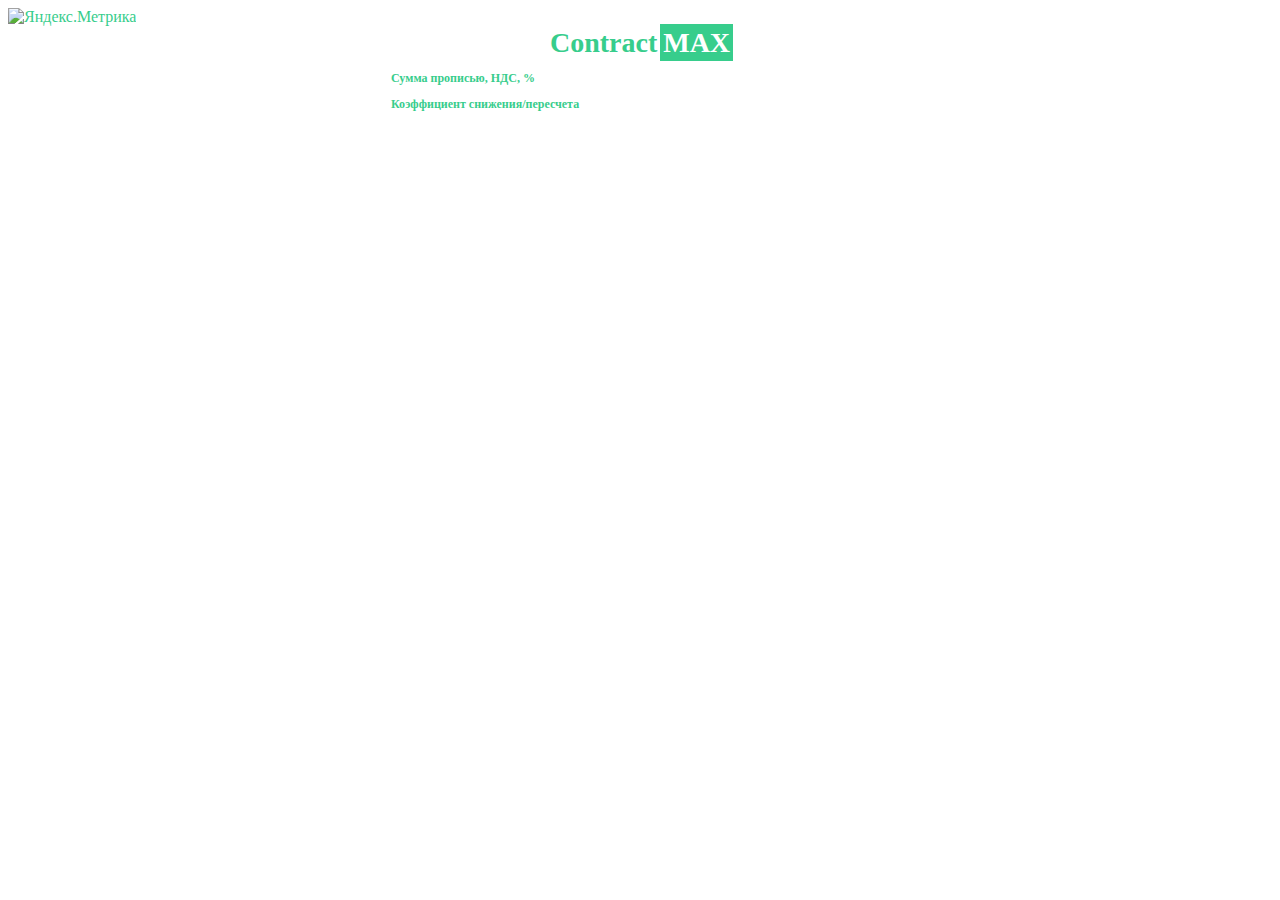
==== index.html @ 5068a2b9 "Add files via upload" ====
<!doctype html>
<html>
    <head>
	    <meta name="yandex-verification" content="cbf7cb539d9a7fa1" />
		<meta name="google-site-verification" content="exYmDANGcWgmb0t1mJ_PMhVTnaov01HSQ7YNbtr8JOo" />
		
	    <meta http-equiv="Content-Type" content="text/html; charset=utf-8"/>
        <meta charset="utf-8" />
	    <title>Contract MAX</title>
		
		<meta name="description" content="Онлайн сервис позволяет перевести число (сумму) прописью, выделить НДС, посчитать штрафы по госконтракту а также посчитать коэффициент снижения, пересчета."/>
		
		<link rel="stylesheet" type="text/css" href="newstyle.css" />	
		<script type="text/javascript" src="jQuery v3.3.1.js"></script>
		<script type="text/javascript" src="main.js"></script>
		
		
	
	</head>
	
	<div class="metrika"> 
	<!-- Yandex.Metrika informer -->
<a href="https://metrika.yandex.ru/stat/?id=51681209&amp;from=informer"
target="_blank" rel="nofollow"><img src="https://informer.yandex.ru/informer/51681209/3_0_FFFFFFFF_EFEFEFFF_0_pageviews"
style="width:88px; height:31px; border:0;" alt="Яндекс.Метрика" title="Яндекс.Метрика: данные за сегодня (просмотры, визиты и уникальные посетители)" /></a>
<!-- /Yandex.Metrika informer -->

<!-- Yandex.Metrika counter -->
<script type="text/javascript" >
   (function(m,e,t,r,i,k,a){m[i]=m[i]||function(){(m[i].a=m[i].a||[]).push(arguments)};
   m[i].l=1*new Date();k=e.createElement(t),a=e.getElementsByTagName(t)[0],k.async=1,k.src=r,a.parentNode.insertBefore(k,a)})
   (window, document, "script", "https://mc.yandex.ru/metrika/tag.js", "ym");

   ym(51681209, "init", {
        id:51681209,
        clickmap:true,
        trackLinks:true,
        accurateTrackBounce:true,
        webvisor:true
   });
</script>
<noscript><div><img src="https://mc.yandex.ru/watch/51681209" style="position:absolute; left:-9999px;" alt="" /></div></noscript>
<!-- /Yandex.Metrika counter -->
	</div>
	
	
    <body>
	<div class="content"> 
		
	<table class="contenttitle">
    <tr>
        <td class="title">
		</td>
		
    </tr>
    <tr>
        <td class="title">
		<p><span class="t1"><a href="index.html">Contract</a></span><span class="t2">MAX</span></p>	
		</td>
    </tr>
	
	<tr>
	<td class = "img">
	
	
	<!--  <img src="images/8m.png" alt="C 8 МАРТА!">   -->
	
	
	
	</td>
	</tr>
		
	<tr>
        <td id = "summ" class="line">
		<p>Сумма прописью, НДС, %</p>
		</td>
    </tr>
    <tr>
        <td id = "koeff" class="line">
		<p>Коэффициент снижения/пересчета</p>
		</td>
    </tr>
	
    
	
	
</table>
	
	</div>
	
	
		
    </body>
</html>
---- newstyle.css ----
/*********************************************************************/

.contenttitle { cursor: pointer; }

a {
	color: #37cd8c;
	text-decoration: none; /* Отменяем подчеркивание у ссылки */
	}

td.img {
	text-align: center;
	}
	
h1 {
	font-family:"Verdana";
	font-size: 20px;
    font-weight: bold;	
	color: #2098df;
	}

span.t1 {
	font-weight: bold; 
	font-family:"Verdana";
	font-size: 28px;	
    color: #37cd8c; /* Цвет текста */
	padding: 3px; /* Поля вокруг текста */
	transition:all 0.1s linear; 
	}
	
span.t2 {
	background: #37cd8c; /* Цвет фона под заголовком */
    color: #ffffff; /* Цвет текста */
    padding: 3px; /* Поля вокруг текста */
	font-weight: bold;
	font-family:"Verdana";
	font-size: 28px;	
    transition:all 0.3s linear;
	}
	
span.t2:hover{
	background: #f9794c; /* Цвет фона под заголовком */
	color: #ffffff; /* Цвет текста */
    padding: 3px; /* Поля вокруг текста */
	font-weight: bold;
	font-family:"Verdana";
	font-size: 28px;		
	}
	
table.contenttitle {
	width: 500px; /* Ширина таблицы */
	margin: auto; /* Выравниваем таблицу по центру окна  */
	border-collapse: collapse;
	font-family:"Verdana";
	font-size: 14px;	
	line-height: 0px; 
	}
  
td.title {
	text-align: center;
	}	
    
td.line{
	font-family:"Verdana";
	font-size: 12px;
    font-weight: bold;	
	color: #37cd8c;
	transition:all 0.2s linear;
	}	
		
td.line:hover {
	color: #ffffff;
	background: #444444;
	transition: 0.2s linear; 
	font-size: 14px;
	}	
	
	
/*********************************************************************/
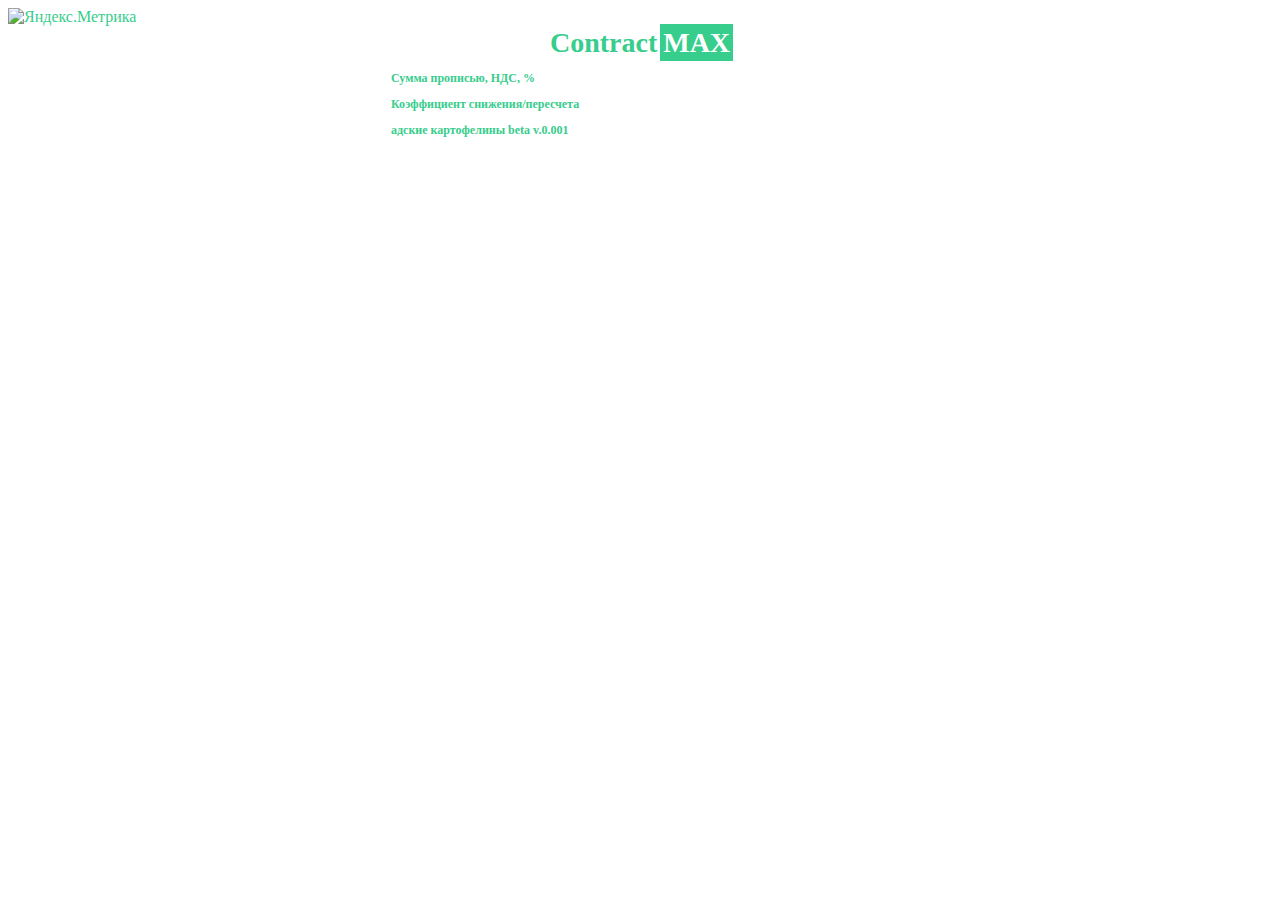
==== commit 7dbd5ca6: "Update index.html" ====
--- a/index.html
+++ b/index.html
@@ -81,7 +81,11 @@
 		</td>
     </tr>
 	
-    
+    <tr>
+        <td id = "ak" class="line">
+		<p>адские картофелины beta v.0.001</p>
+		</td>
+    </tr>
 	
 	
 </table>
